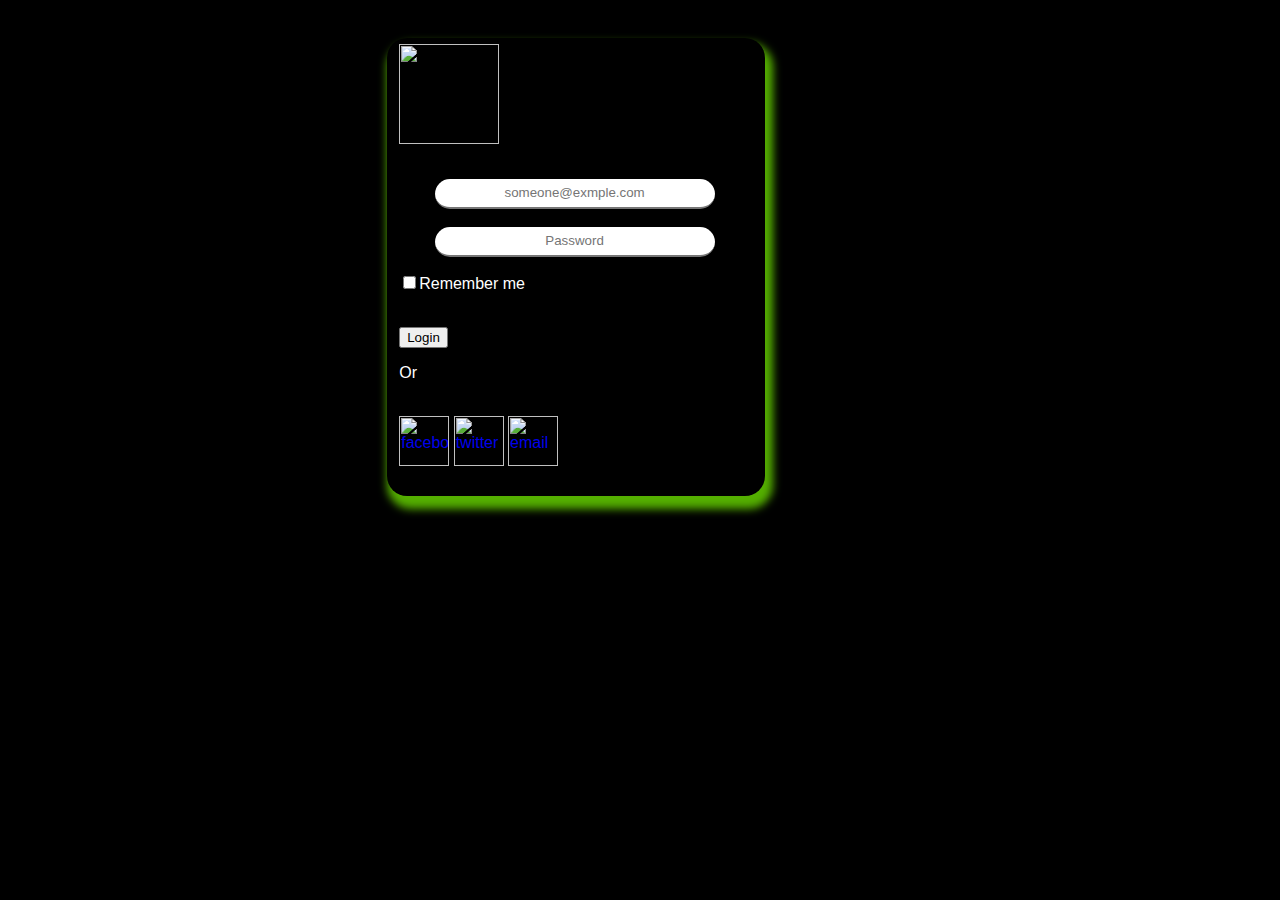
==== Login.html @ abb663f5 "Add files via upload" ====
<html>
<head>
<title>Login</title>
<link href="css/login.css" type="text/css" rel="stylesheet">
</head>
<body>
<div class="loginform">
<fieldset>
<form>
<img style="align: center" src="css/icons/login.jpg" width="100" id="toping">
<div class="cont">
<input type="email" name"address" placeholder="someone@exmple.com" required><br>
<input type="password" name="password" placeholder="Password" required><br>
<p style="color:white"><input type="Checkbox" label="remember me" name="remember">Remember me</p><br>
<input type="button" name="login" value="Login"><br>
<p style="color:white" class="label">Or</p><br>
<div class="images">
<a href="#"><img id="image1" src="css/icons/facebook.png"alt="facebook" width="50"></a>
<a href="#"><img id="image2" src="css/icons/twitter.png" alt="twitter" width="50"></a>
<a href="#"><img id="image3" src="css/icons/email.png" alt="email" width="50"></a>
</div>
</div>
</form>
</fieldset>
</div>
</body> 
</html>
---- css/login.css ----
html{
  font-family: 'Franklin Gothic Medium', 'Arial Narrow', Arial, sans-serif;
}
body{
	background-color: black;
}
fieldset{
  border-radius:20px;
  border:none;
  box-shadow: 4px 9px 9px 4px rgba(123, 255, 0, 0.685);
  width:28%;
  margin-left:30%;
  max-width: 100%;
  margin-top:3%;
}
fieldset:hover{
  box-shadow: 4px 9px 9px 4px rgba(255, 230, 0, 0.685);
  transition:3s;
}
label{
  margin-left:10%;
}
input[type="email"]{
  font-family: 'Franklin Gothic Medium', 'Arial Narrow', Arial, sans-serif;
  border-radius: 15px;
  border-top: none;
  border-left: none;
  border-right:none;
  height:30px;
  width:280px;
  margin-left:10%;
  margin-top:10%;
  max-width:100%;
  text-align:center;
  box-shadow: 3px 3px  7px 3px; 
}

input[type="password"]{
  font-family: 'Franklin Gothic Medium', 'Arial Narrow', Arial, sans-serif;
  border-radius: 15px;
  border-top: none;
  border-left: none;
  border-right:none;
  height:30px;
  width:280px;
  margin-left:10%;
  margin-top:5%;
  max-width:100%;
  text-align:center;
  box-shadow: 3px 3px  7px 3px; 
}
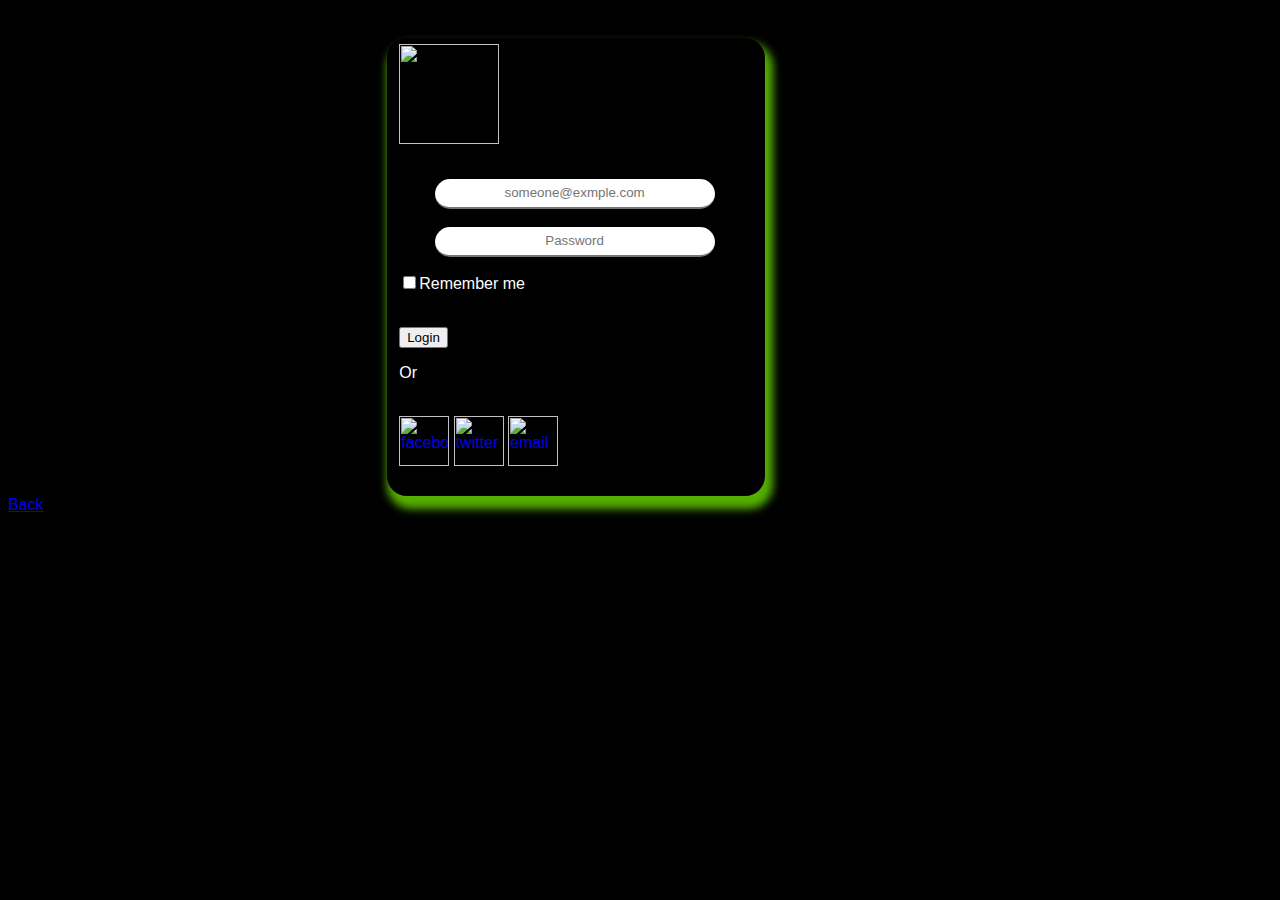
==== commit 63532b93: "Update Login.html" ====
--- a/Login.html
+++ b/Login.html
@@ -23,5 +23,6 @@
 </form>
 </fieldset>
 </div>
+  <a href="index.html">Back</a>
 </body> 
-</html>+</html>
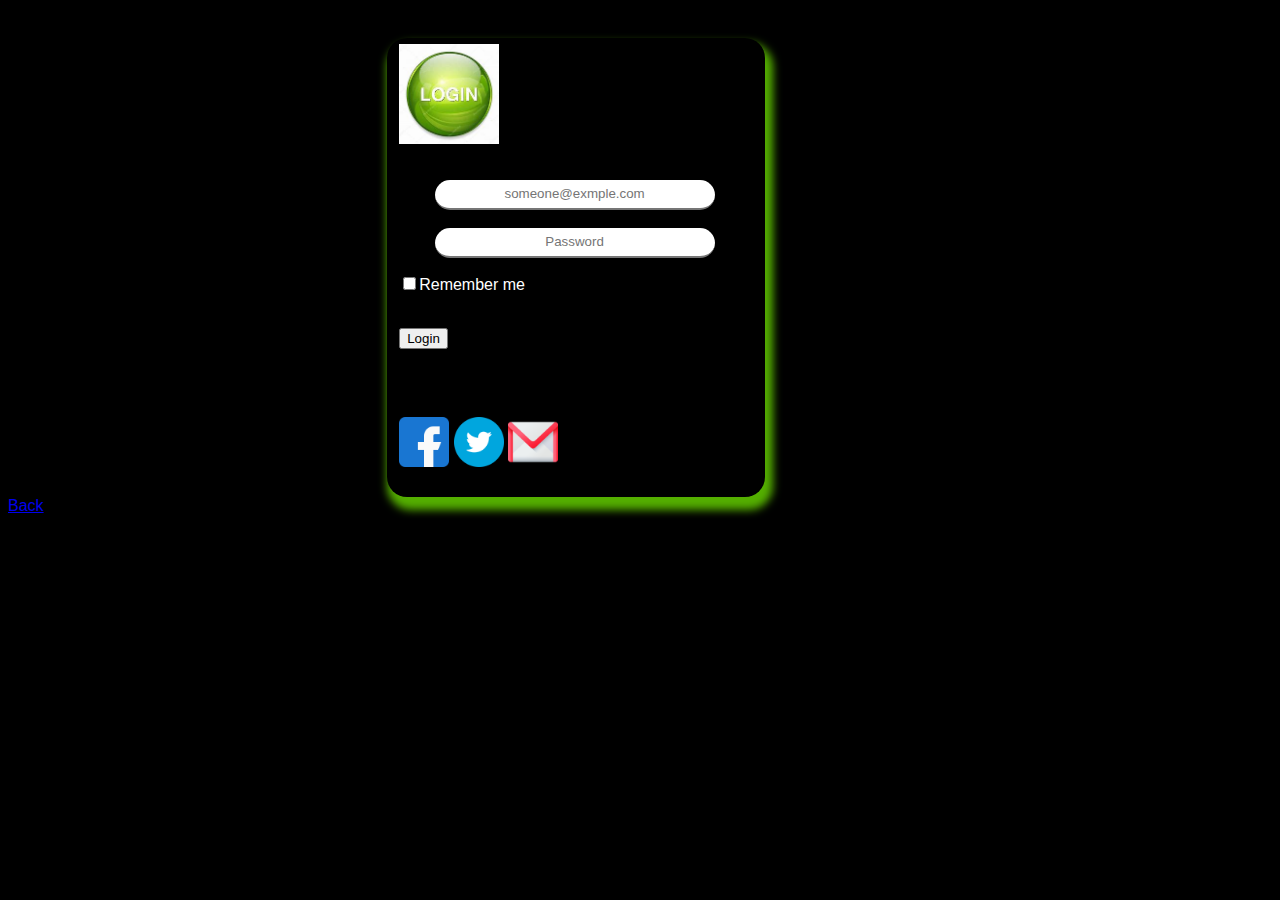
==== commit 45e79a6e: "Update Login.html" ====
--- a/Login.html
+++ b/Login.html
@@ -7,22 +7,24 @@
 <div class="loginform">
 <fieldset>
 <form>
-<img style="align: center" src="css/icons/login.jpg" width="100" id="toping">
+ <div style="align:center" class="images">
+<img style="margin:right" src="css/Icons/login.jpg" width="100" id="toping">
+ </div>
 <div class="cont">
 <input type="email" name"address" placeholder="someone@exmple.com" required><br>
 <input type="password" name="password" placeholder="Password" required><br>
 <p style="color:white"><input type="Checkbox" label="remember me" name="remember">Remember me</p><br>
-<input type="button" name="login" value="Login"><br>
-<p style="color:white" class="label">Or</p><br>
-<div class="images">
-<a href="#"><img id="image1" src="css/icons/facebook.png"alt="facebook" width="50"></a>
-<a href="#"><img id="image2" src="css/icons/twitter.png" alt="twitter" width="50"></a>
-<a href="#"><img id="image3" src="css/icons/email.png" alt="email" width="50"></a>
+<input style="align:center" type="button" name="login" value="Login"><br>
+<p style="align:center color:white" class="label">Or</p><br>
+<div style="align:center" class="images">
+<a style="align:center" href="#"><img id="image1" src="css/Icons/facebook.png"alt="facebook" width="50"></a>
+<a style="align:center" href="#"><img id="image2" src="css/Icons/twitter.png" alt="twitter" width="50"></a>
+<a style="align:center" href="#"><img id="image3" src="css/Icons/email.png" alt="email" width="50"></a>
 </div>
 </div>
 </form>
 </fieldset>
 </div>
-  <a href="index.html">Back</a>
+  <a style="align:center" href="index.html">Back</a>
 </body> 
 </html>
